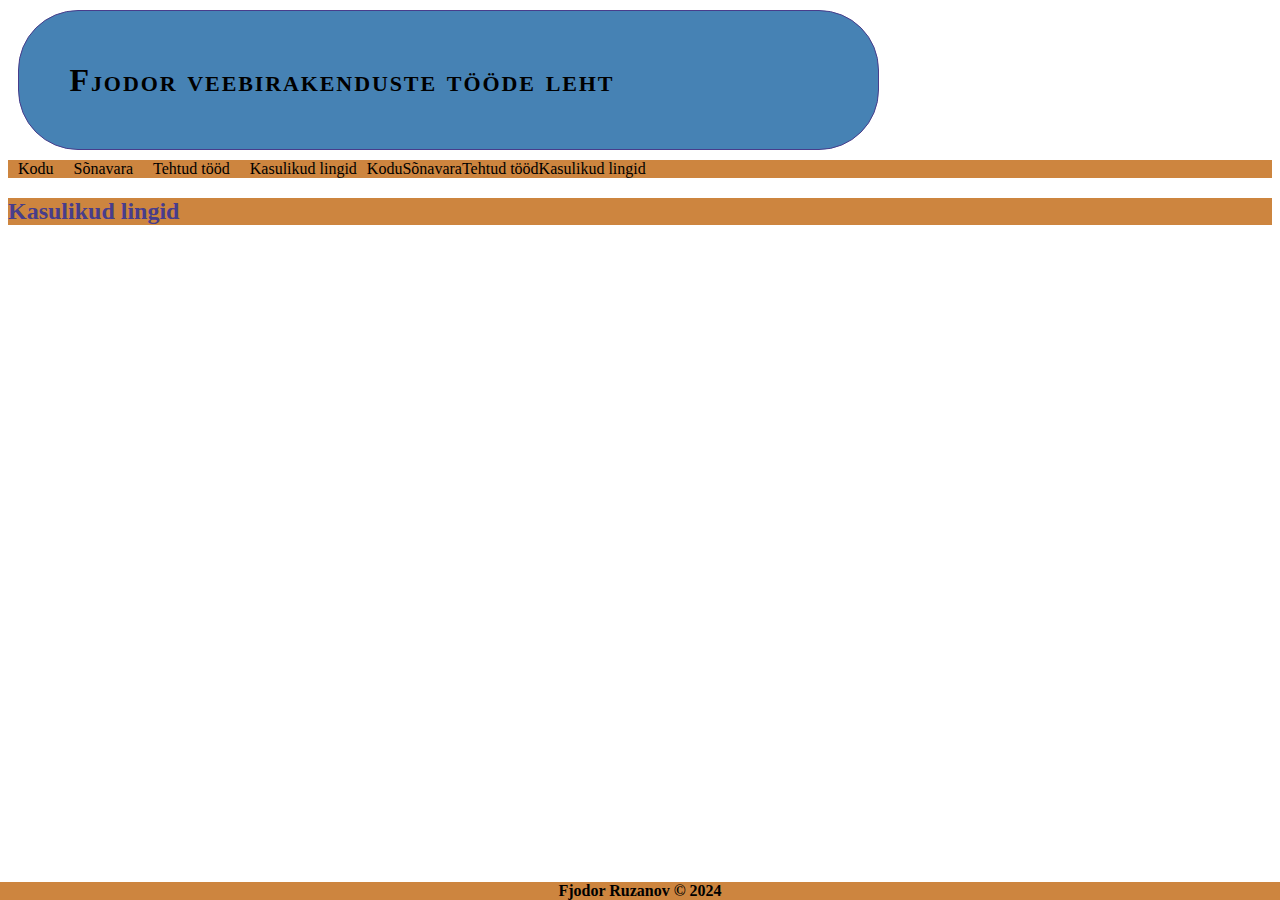
==== kasutatudLingid.html @ 107a4ef9 "Add files via upload" ====
<!DOCTYPE html>
<html lang="et">
<head>
    <meta charset="UTF-8">
    <title>Fjodor koduleht</title>
  <link rel="stylesheet" href="kodulehtStyle.css">
</head>
<body>
<!--päris-->

<header>
<h1>Fjodor veebirakenduste tööde leht</h1>
</header>

<nav>
  <ul>
    <li>
      <a href="Koduleht.html">Kodu</a>
    </li>
    <li>
      <a href="synavara.html">Sõnavara</a>
    </li>
    <li>
      <a href="tehtudTööd.html">Tehtud tööd</a>
    </li>
    <li>
      <a href="kasutatudLingid.html">Kasulikud lingid</a>
    </li>
    <li>Kodu</li>
    <li>Sõnavara</li>
    <li>Tehtud tööd</li>
    <li>Kasulikud lingid</li>
  </ul>
</nav>
<!--sisu-->
<main>
  <section>
    <h2>Kasulikud lingid</h2>
    <div>


    </div>

  </section>
</main>
<!--jalus- подвал-->
<footer>
  <strong>Fjodor Ruzanov &copy; 2024</strong>
</footer>

</body>
</html>
---- kodulehtStyle.css ----
header h1{
    border: solid 1px darkslateblue; /*ääris*/
    padding: 4%; /*vahe tekstist ääreseni*/
    margin: 10px;
    border-radius: 60px;
    width: 60%;
    background-color: steelblue;
    letter-spacing: 0.05cm;
    font-variant: small-caps;
}
ul{
    list-style: none;
    margin: 0px;
    padding: 0px;
    overflow: hidden;
    background-color: peru;
}

li{
    float: left;
    display: block;
    text-align: center;
    padding: 0px;
}

li a{
    text-decoration: none;
    color: black;
    padding: 10px;

}
li a:hover{ /*lingid fokuses*/
background-color: darkslateblue;

}
footer{
    text-align: center;
    /* margin-top: 20%;*/
    background-color: peru;
    position: fixed;
    bottom: 0;
    left: 0;
    width: 100%;

}

section{
    background-color: peru;
    color: darkslateblue;
}
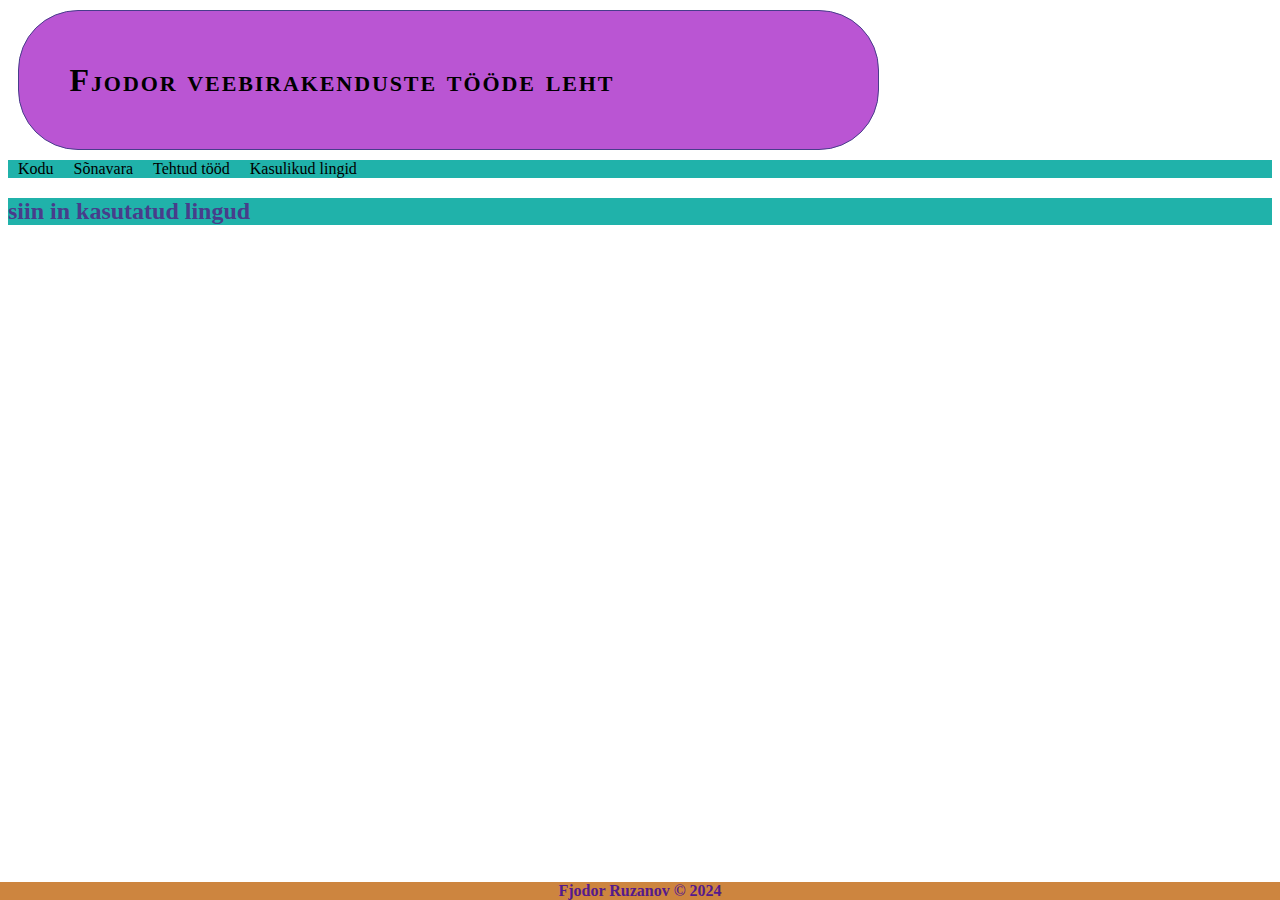
==== commit 156ed606: "Add files via upload" ====
--- a/kasutatudLingid.html
+++ b/kasutatudLingid.html
@@ -26,17 +26,15 @@
     <li>
       <a href="kasutatudLingid.html">Kasulikud lingid</a>
     </li>
-    <li>Kodu</li>
-    <li>Sõnavara</li>
-    <li>Tehtud tööd</li>
-    <li>Kasulikud lingid</li>
+
   </ul>
 </nav>
 <!--sisu-->
 <main>
   <section>
-    <h2>Kasulikud lingid</h2>
+    <h2>siin in kasutatud lingud</h2>
     <div>
+      <a href=""
 
 
     </div>
--- a/kodulehtStyle.css
+++ b/kodulehtStyle.css
@@ -4,7 +4,7 @@
     margin: 10px;
     border-radius: 60px;
     width: 60%;
-    background-color: steelblue;
+    background-color: mediumorchid;
     letter-spacing: 0.05cm;
     font-variant: small-caps;
 }
@@ -13,7 +13,7 @@
     margin: 0px;
     padding: 0px;
     overflow: hidden;
-    background-color: peru;
+    background-color: lightseagreen;
 }
 
 li{
@@ -45,7 +45,7 @@
 }
 
 section{
-    background-color: peru;
+    background-color: lightseagreen;
     color: darkslateblue;
 }
 
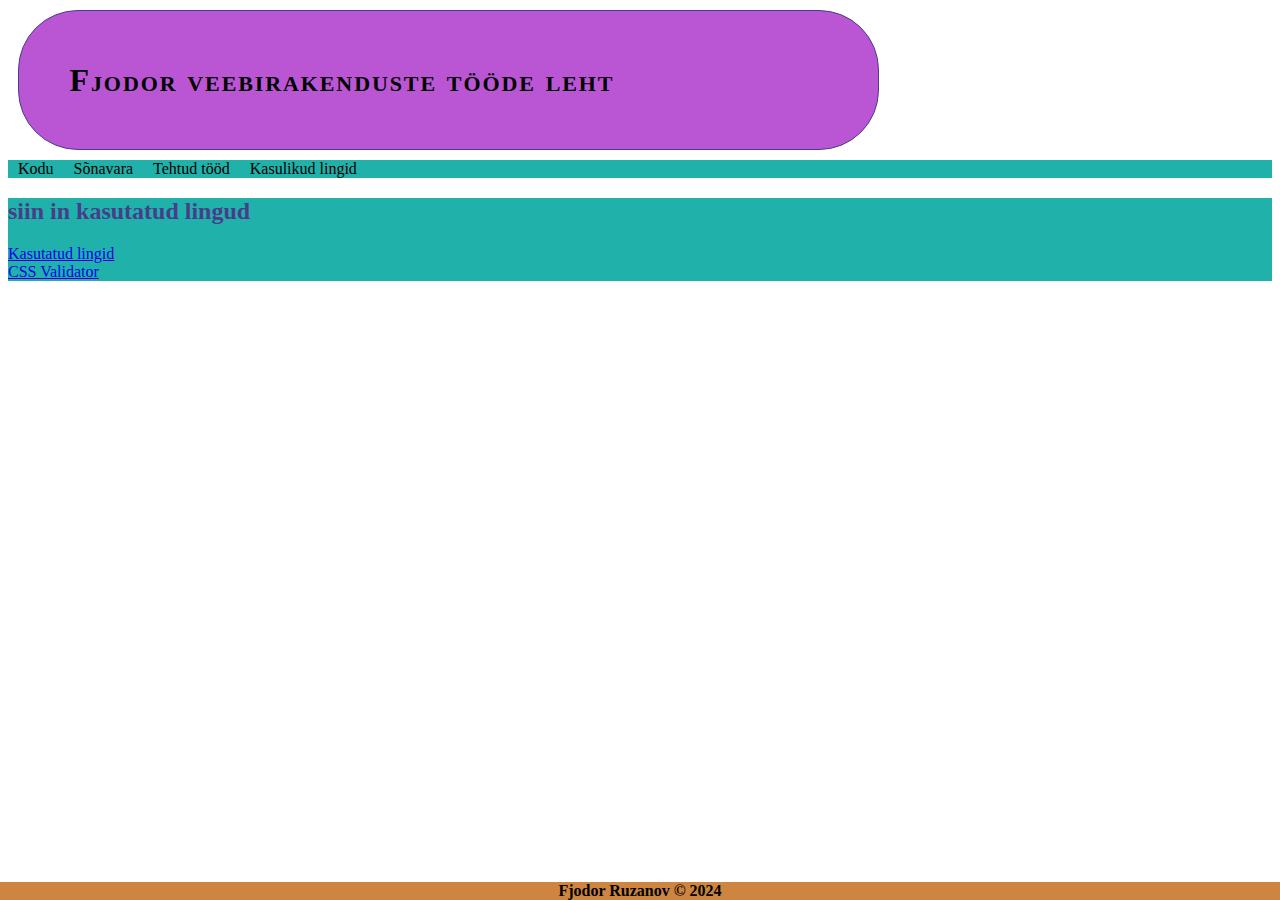
==== commit 0db4f592: "Add files via upload" ====
--- a/kasutatudLingid.html
+++ b/kasutatudLingid.html
@@ -33,11 +33,11 @@
 <main>
   <section>
     <h2>siin in kasutatud lingud</h2>
-    <div>
-      <a href=""
+      <a href="https://validator.w3.org/">Kasutatud lingid</a>
+      <br>
+    <a href="https://jigsaw.w3.org/css-validator/" target="_blank">CSS Validator</a>
+    </br>
 
-
-    </div>
 
   </section>
 </main>
